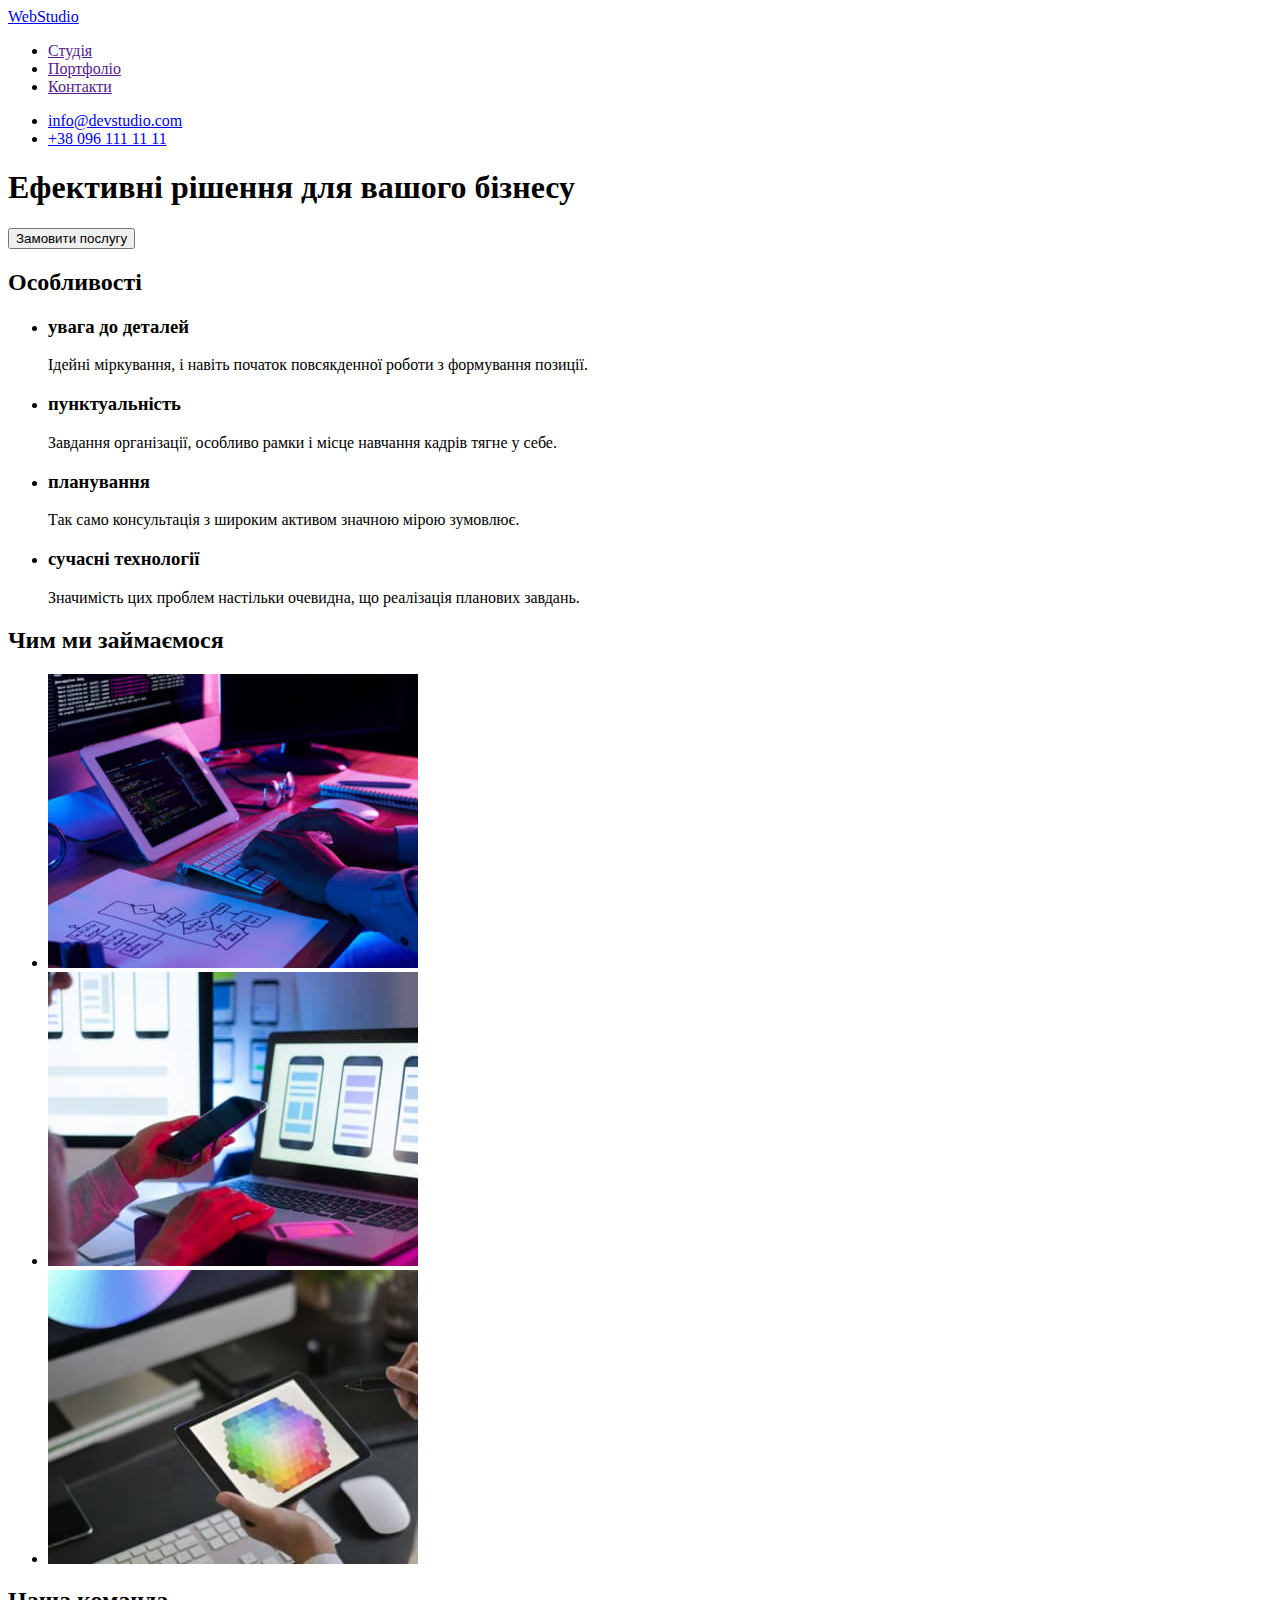
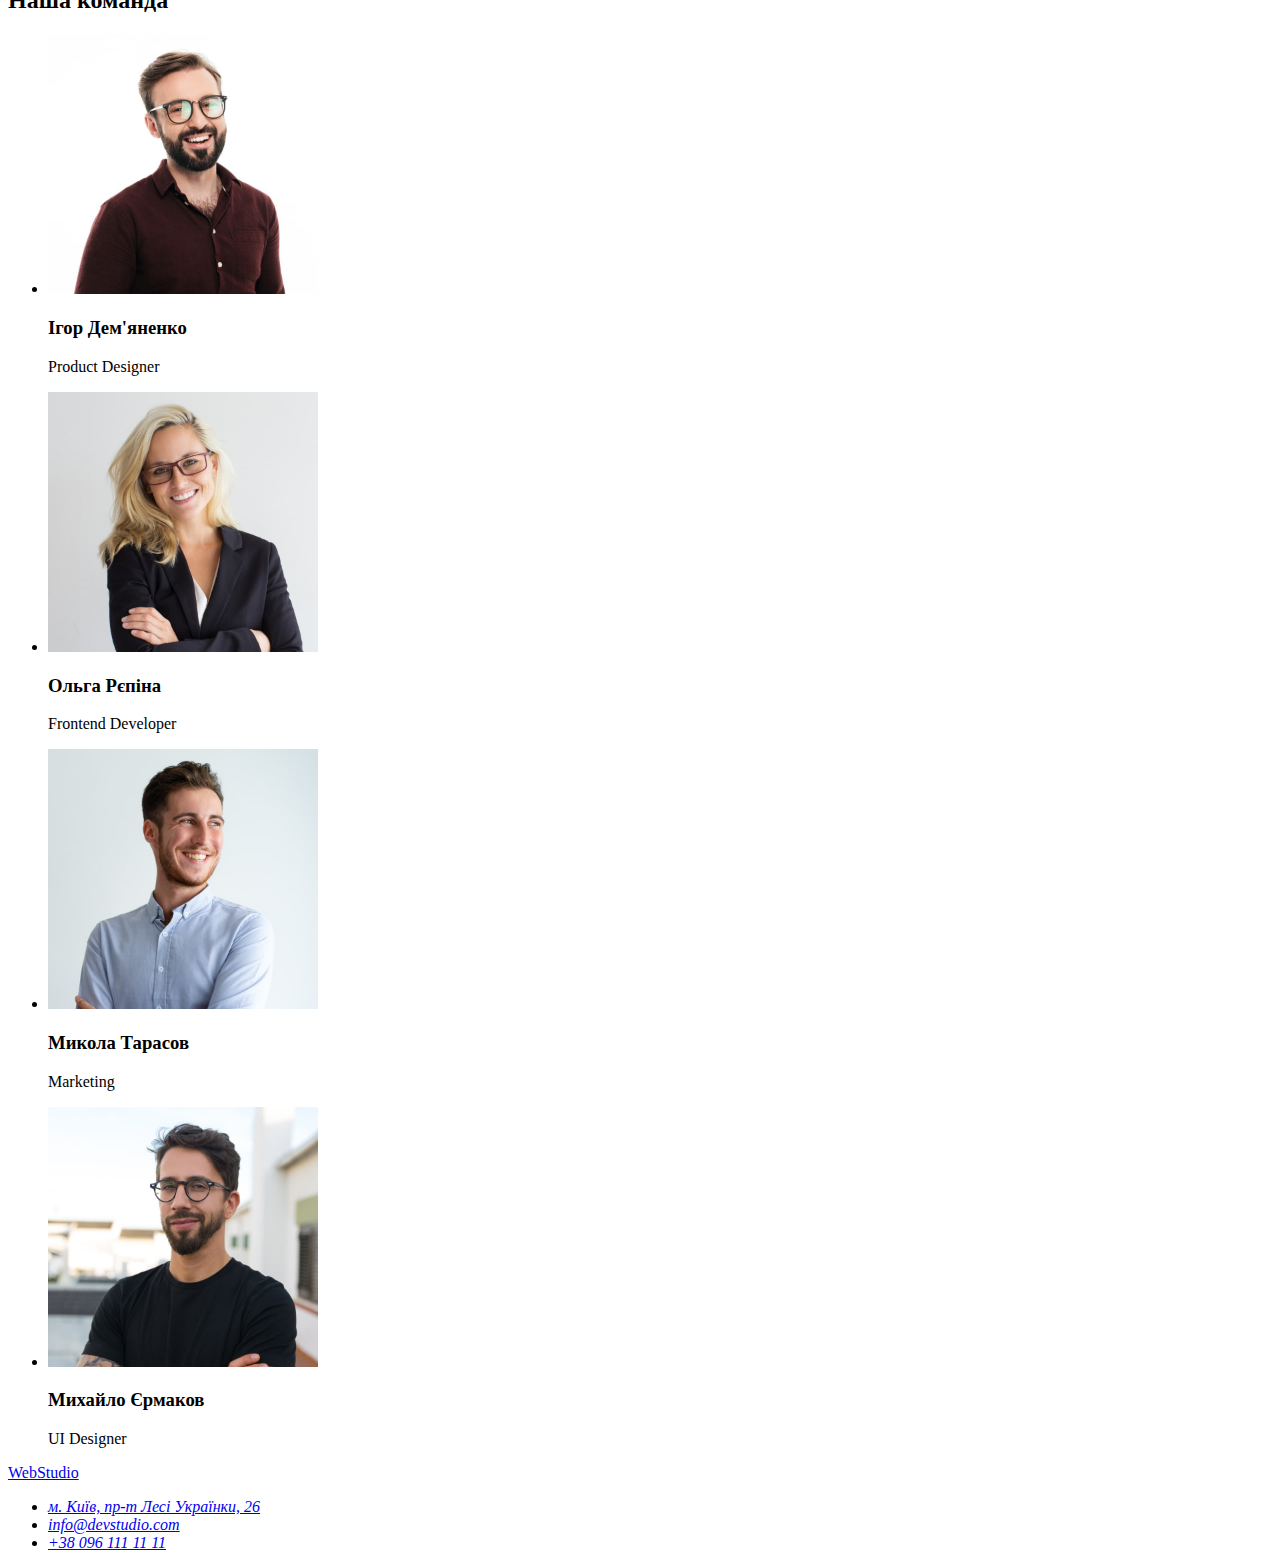
==== index.html @ 7c5f284e "Edition 1" ====
<!DOCTYPE html>
<html lang="uk">
  <head>
    <meta charset="UTF-8" />
    <meta http-equiv="X-UA-Compatible" content="IE=edge" />
    <meta name="viewport" content="width=device-width, initial-scale=1.0" />
    <title>WebStudio</title>
    <link rel="stylesheet" href="./css/styles.css" />
  </head>
  <body>
    <!--Header (Заголовок)-->
    <header>
      <nav>
        <a href="./index.html">WebStudio</a>
        <ul>
          <li><a href="">Студія</a></li>
          <li><a href="">Портфоліо</a></li>
          <li><a href="">Контакти</a></li>
        </ul>
      </nav>
      <ul>
        <li>
          <a href="mailto:info@devstudio.com">info@devstudio.com</a>
        </li>
        <li>
          <a href="tel:+380961111111">+38 096 111 11 11</a>
        </li>
      </ul>
    </header>
    <main>
      <!--HERO (банер)-->
      <section>
        <h1>Ефективні рішення для вашого бізнесу</h1>
        <button type="button">Замовити послугу</button>
      </section>

      <!--Specialties (Особливості)-->
      <section>
        <h2>Особливості</h2>
        <ul>
          <li>
            <h3>увага до деталей</h3>
            <p>Ідейні міркування, і навіть початок повсякденної роботи з формування позиції.</p>
          </li>
          <li>
            <h3>пунктуальність</h3>
            <p>Завдання організації, особливо рамки і місце навчання кадрів тягне у себе.</p>
          </li>
          <li>
            <h3>планування</h3>
            <p>Так само консультація з широким активом значною мірою зумовлює.</p>
          </li>
          <li>
            <h3>сучасні технології</h3>
            <p>Значимість цих проблем настільки очевидна, що реалізація планових завдань.</p>
          </li>
        </ul>
      </section>

      <!-- Our job (Чим ми займаємося)-->
      <section>
        <h2>Чим ми займаємося</h2>
        <ul>
          <li><img src="./img/img1.jpg" alt="зображення1" width="370" /></li>
          <li><img src="./img/img2.jpg" alt="зображення2" width="370" /></li>
          <li><img src="./img/img3.jpg" alt="зображення3" width="370" /></li>
        </ul>
      </section>

      <!--Our team (Наша команда)-->
      <section>
        <h2>Наша команда</h2>
        <ul>
          <li>
            <img src="./img/demianenko.jpg" alt="Дем'яненко" width="270" />
            <h3>Ігор Дем'яненко</h3>
            <p>Product Designer</p>
          </li>
          <li>
            <img src="./img/repina.jpg" alt="Репіна" width="270" />
            <h3>Ольга Рєпіна</h3>
            <p>Frontend Developer</p>
          </li>
          <li>
            <img src="./img/tarasov.jpg" alt="Тарасов" width="270" />
            <h3>Микола Тарасов</h3>
            <p>Marketing</p>
          </li>
          <li>
            <img src="./img/yermakov.jpg" alt="Єрмаков" width="270" />
            <h3>Михайло Єрмаков</h3>
            <p>UI Designer</p>
          </li>
        </ul>
      </section>
    </main>

    <!--Footer (Підвал)-->
    <footer>
      <a href="./index.html">WebStudio</a>
      <address>
        <ul>
          <li>
            <a
              href="https://goo.gl/maps/pBSv2KN1aqMimwbX7"
              target="_blank"
              rel="noopener noreferrer nofollow"
              >м. Київ, пр-т Лесі Українки, 26</a
            >
          </li>
          <li>
            <a href="mailto:info@devstudio.com">info@devstudio.com</a>
          </li>
          <li>
            <a href="tel:+380961111111">+38 096 111 11 11</a>
          </li>
        </ul>
      </address>
    </footer>
  </body>
</html>
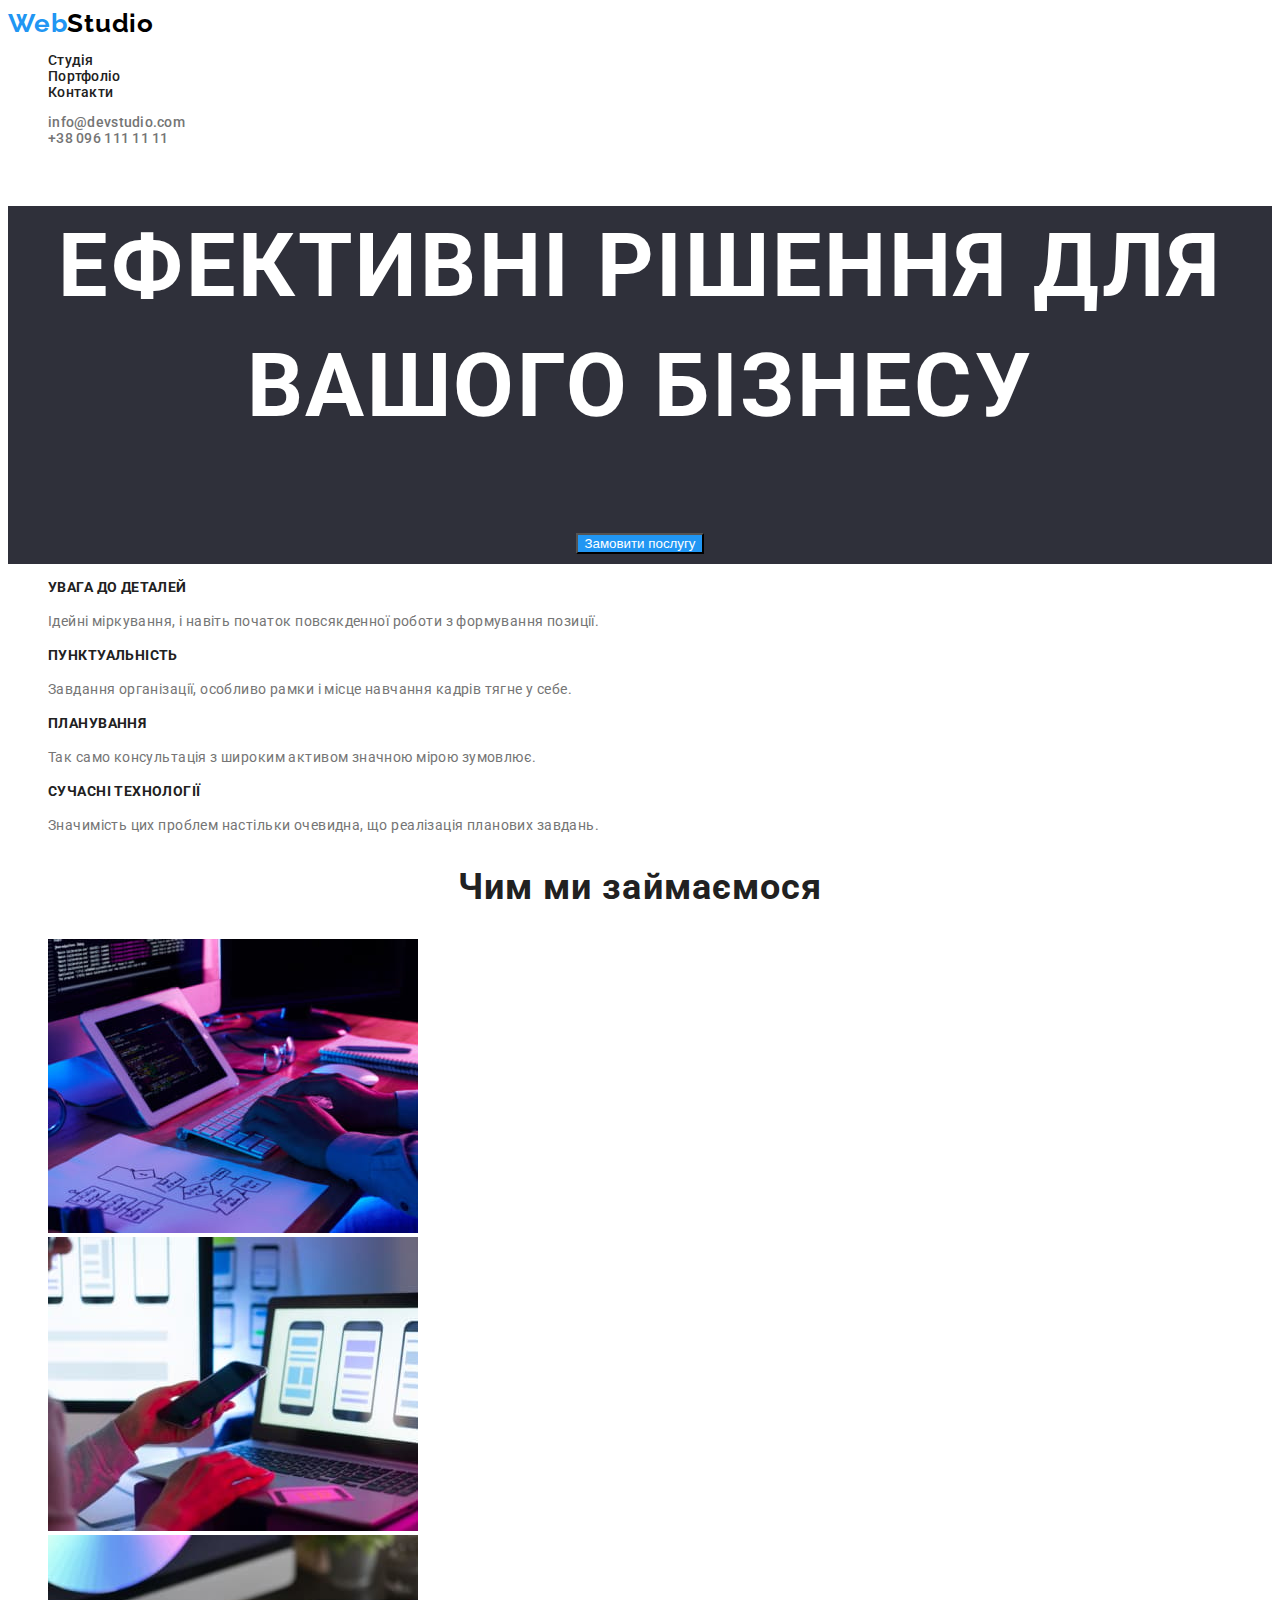
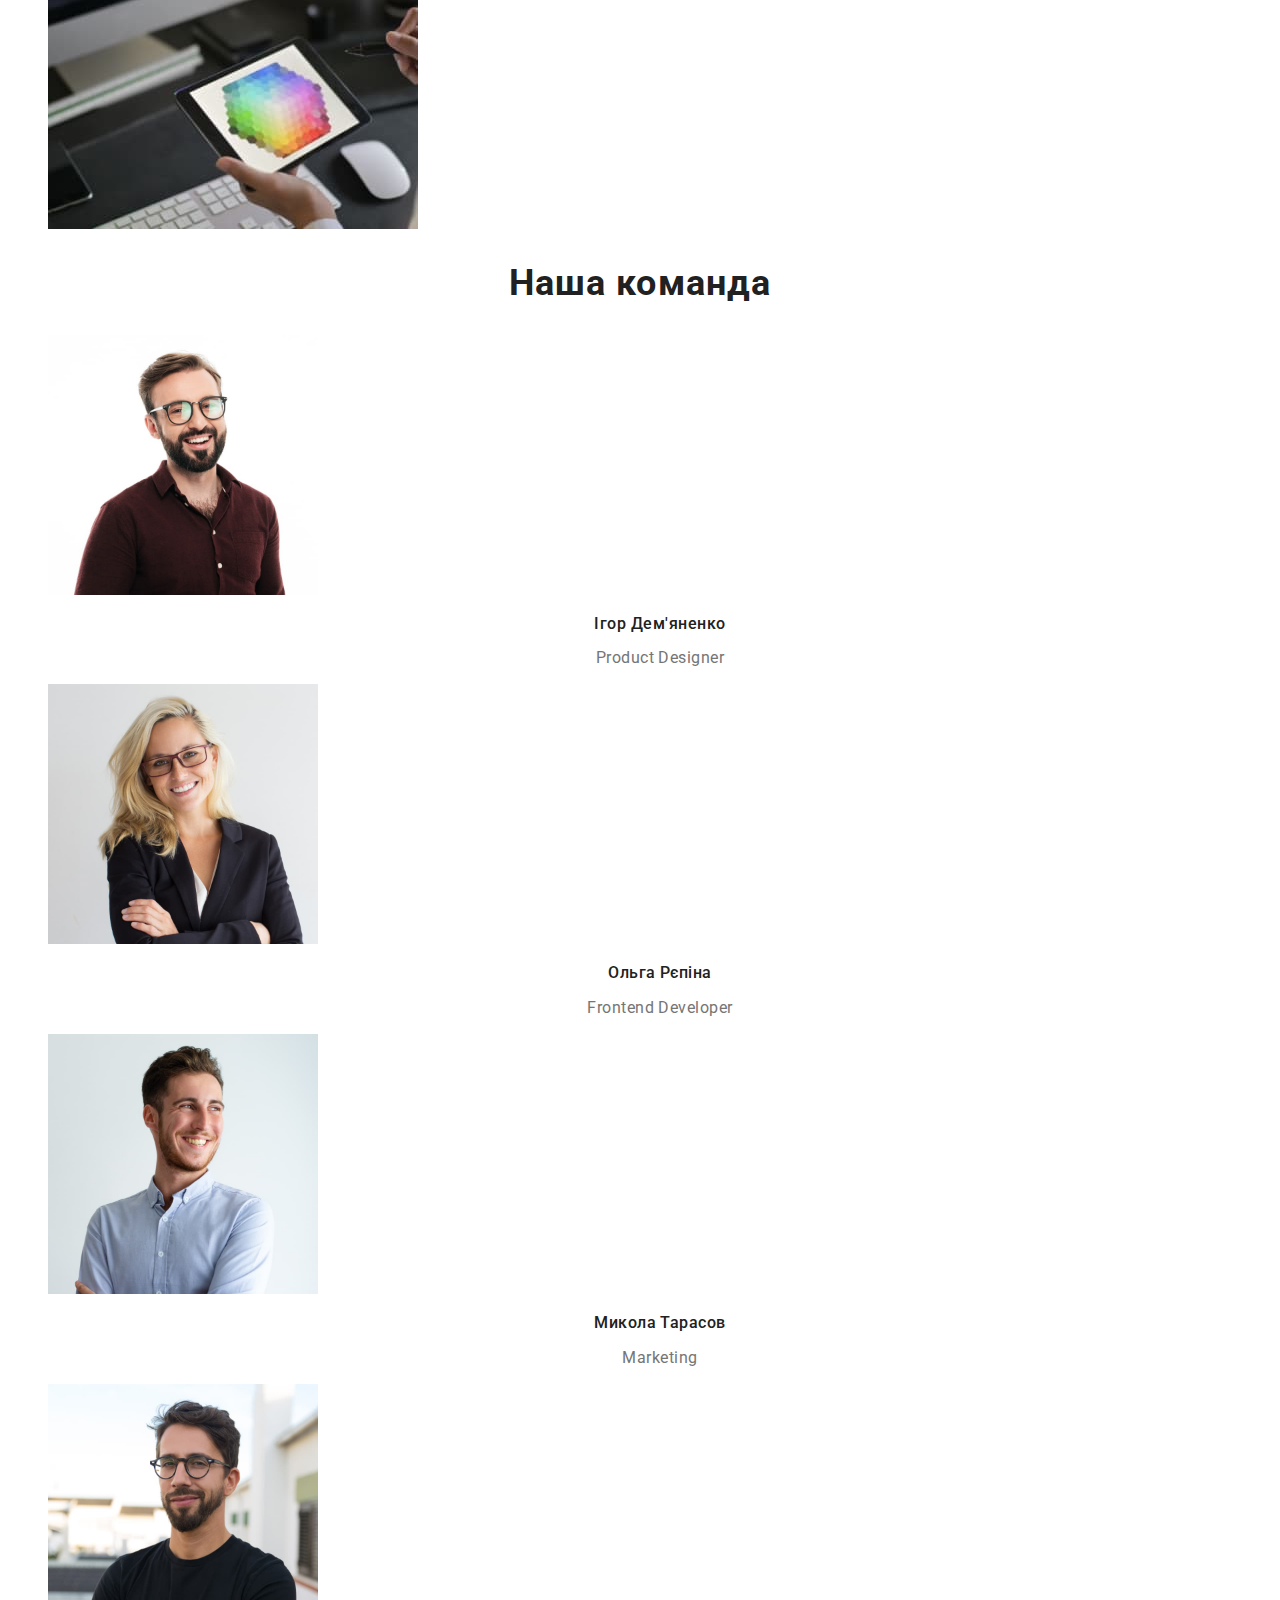
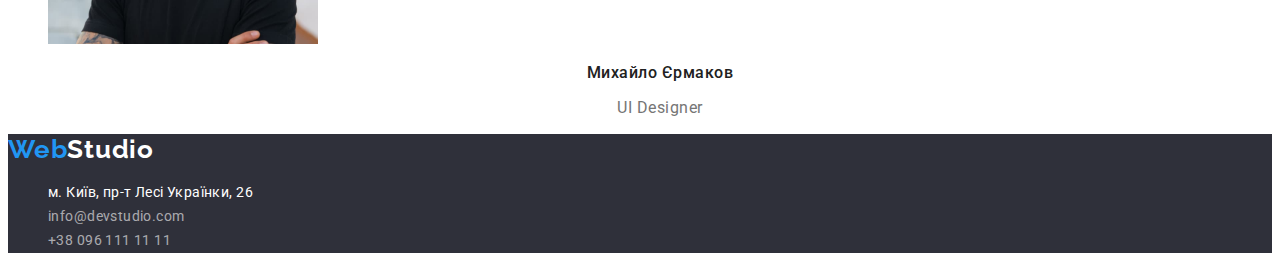
==== commit 7e2de522: "Add CSS for index.html" ====
--- a/index.html
+++ b/index.html
@@ -5,62 +5,76 @@
     <meta http-equiv="X-UA-Compatible" content="IE=edge" />
     <meta name="viewport" content="width=device-width, initial-scale=1.0" />
     <title>WebStudio</title>
+    <link rel="preconnect" href="https://fonts.googleapis.com" />
+    <link rel="preconnect" href="https://fonts.gstatic.com" crossorigin />
+    <link
+      href="https://fonts.googleapis.com/css2?family=Raleway:wght@700&family=Roboto:wght@400;500;700;900&display=swap"
+      rel="stylesheet"
+    />
     <link rel="stylesheet" href="./css/styles.css" />
   </head>
-  <body>
+  <body class="body">
     <!--Header (Заголовок)-->
     <header>
-      <nav>
-        <a href="./index.html">WebStudio</a>
-        <ul>
-          <li><a href="">Студія</a></li>
-          <li><a href="">Портфоліо</a></li>
-          <li><a href="">Контакти</a></li>
+      <nav class="header">
+        <a href="./index.html" class="link-studio link"
+          ><span class="web">Web</span><span class="studio">Studio</span></a
+        >
+        <ul class="nav-list list">
+          <li><a class="link" href="./index.html">Студія</a></li>
+          <li><a class="link" href="./portfolio.html">Портфоліо</a></li>
+          <li><a class="link" href="">Контакти</a></li>
         </ul>
       </nav>
-      <ul>
+      <ul class="auth-nav-list list">
         <li>
-          <a href="mailto:info@devstudio.com">info@devstudio.com</a>
+          <a class="auth-link link" href="mailto:info@devstudio.com">info@devstudio.com</a>
         </li>
         <li>
-          <a href="tel:+380961111111">+38 096 111 11 11</a>
+          <a class="auth-link link" href="tel:+380961111111">+38 096 111 11 11</a>
         </li>
       </ul>
     </header>
     <main>
       <!--HERO (банер)-->
-      <section>
-        <h1>Ефективні рішення для вашого бізнесу</h1>
-        <button type="button">Замовити послугу</button>
+      <section class="hero-section">
+        <h1 class="hero-title">Ефективні рішення для вашого бізнесу</h1>
+        <button type="button" class="hero-button">Замовити послугу</button>
       </section>
 
       <!--Specialties (Особливості)-->
-      <section>
-        <h2>Особливості</h2>
-        <ul>
+      <section class="spec-section">
+        <h2 hidden>Особливості</h2>
+        <ul class="list">
           <li>
-            <h3>увага до деталей</h3>
-            <p>Ідейні міркування, і навіть початок повсякденної роботи з формування позиції.</p>
+            <h3 class="spec-title">увага до деталей</h3>
+            <p class="spec-text">
+              Ідейні міркування, і навіть початок повсякденної роботи з формування позиції.
+            </p>
           </li>
           <li>
-            <h3>пунктуальність</h3>
-            <p>Завдання організації, особливо рамки і місце навчання кадрів тягне у себе.</p>
+            <h3 class="spec-title">пунктуальність</h3>
+            <p class="spec-text">
+              Завдання організації, особливо рамки і місце навчання кадрів тягне у себе.
+            </p>
           </li>
           <li>
-            <h3>планування</h3>
-            <p>Так само консультація з широким активом значною мірою зумовлює.</p>
+            <h3 class="spec-title">планування</h3>
+            <p class="spec-text">Так само консультація з широким активом значною мірою зумовлює.</p>
           </li>
           <li>
-            <h3>сучасні технології</h3>
-            <p>Значимість цих проблем настільки очевидна, що реалізація планових завдань.</p>
+            <h3 class="spec-title">сучасні технології</h3>
+            <p class="spec-text">
+              Значимість цих проблем настільки очевидна, що реалізація планових завдань.
+            </p>
           </li>
         </ul>
       </section>
 
       <!-- Our job (Чим ми займаємося)-->
-      <section>
-        <h2>Чим ми займаємося</h2>
-        <ul>
+      <section class="job-section">
+        <h2 class="job-title">Чим ми займаємося</h2>
+        <ul class="list">
           <li><img src="./img/img1.jpg" alt="зображення1" width="370" /></li>
           <li><img src="./img/img2.jpg" alt="зображення2" width="370" /></li>
           <li><img src="./img/img3.jpg" alt="зображення3" width="370" /></li>
@@ -68,40 +82,43 @@
       </section>
 
       <!--Our team (Наша команда)-->
-      <section>
-        <h2>Наша команда</h2>
-        <ul>
+      <section class="team-section">
+        <h2 class="team-title">Наша команда</h2>
+        <ul class="list">
           <li>
             <img src="./img/demianenko.jpg" alt="Дем'яненко" width="270" />
-            <h3>Ігор Дем'яненко</h3>
-            <p>Product Designer</p>
+            <h3 class="name">Ігор Дем'яненко</h3>
+            <p class="position">Product Designer</p>
           </li>
           <li>
             <img src="./img/repina.jpg" alt="Репіна" width="270" />
-            <h3>Ольга Рєпіна</h3>
-            <p>Frontend Developer</p>
+            <h3 class="name">Ольга Рєпіна</h3>
+            <p class="position">Frontend Developer</p>
           </li>
           <li>
             <img src="./img/tarasov.jpg" alt="Тарасов" width="270" />
-            <h3>Микола Тарасов</h3>
-            <p>Marketing</p>
+            <h3 class="name">Микола Тарасов</h3>
+            <p class="position">Marketing</p>
           </li>
           <li>
             <img src="./img/yermakov.jpg" alt="Єрмаков" width="270" />
-            <h3>Михайло Єрмаков</h3>
-            <p>UI Designer</p>
+            <h3 class="name">Михайло Єрмаков</h3>
+            <p class="position">UI Designer</p>
           </li>
         </ul>
       </section>
     </main>
 
     <!--Footer (Підвал)-->
-    <footer>
-      <a href="./index.html">WebStudio</a>
+    <footer class="footer">
+      <a href="./index.html" class="link-studio link"
+        ><span class="web">Web</span><span class="studio-white">Studio</span></a
+      >
       <address>
-        <ul>
+        <ul class="list">
           <li>
             <a
+              class="address-link link"
               href="https://goo.gl/maps/pBSv2KN1aqMimwbX7"
               target="_blank"
               rel="noopener noreferrer nofollow"
@@ -109,10 +126,10 @@
             >
           </li>
           <li>
-            <a href="mailto:info@devstudio.com">info@devstudio.com</a>
+            <a class="mail-bottom link" href="mailto:info@devstudio.com">info@devstudio.com</a>
           </li>
           <li>
-            <a href="tel:+380961111111">+38 096 111 11 11</a>
+            <a class="tel-bottom link" href="tel:+380961111111">+38 096 111 11 11</a>
           </li>
         </ul>
       </address>
--- a/css/styles.css
+++ b/css/styles.css
@@ -0,0 +1,172 @@
+:root {
+    --primary-color: #212121;
+    --secondary-color: #757575;
+    --primary-background-color: #FFFFFF;
+    --secondary-background-color: #2196F3;
+}
+
+/* Загальні параметри */
+
+body {
+    font-family: roboto; sans-serif;
+    font-style: normal;
+    color: var(--primary-color);
+    background-color: var(--primary-background-color);
+}   
+.link {
+    text-decoration: none;
+}
+.link:hover,
+.link:focus,
+.link:active {
+    color: var(--secondary-background-color);
+}
+.list {
+    list-style: none;
+}
+
+/* HEADER */
+.header {
+    font-weight: 500;
+    font-size: 14px;
+    line-height: 1.14;
+    letter-spacing: 0.02em;
+}
+
+/* LOGO */
+.web {
+    color: var(--secondary-background-color);
+}
+.studio {
+    color: #000000;
+}
+.link-studio {
+    color: var(--primary-color);
+    font-family: 'Raleway';
+    font-weight: 700;
+    font-size: 26px;
+    line-height: 1.2;
+    letter-spacing: 0.03em;
+}
+
+/* LINKS */
+.nav-list .link,
+.auth-nav-list {
+    color: var(--primary-color);
+    font-family: 'Roboto';
+    font-style: normal;
+    font-weight: 500;
+    font-size: 14px;
+    line-height: 1.14;
+    letter-spacing: 0.02em;
+}
+.nav-list .link:hover,
+.nav-list .link:focus,
+.nav-list .link:active {
+    color: var(--secondary-background-color);
+}
+
+.auth-nav-list .auth-link {
+    color: var(--secondary-color);  
+}
+.auth-nav-list .auth-link:hover,
+.auth-nav-list .auth-link:focus,
+.auth-nav-list .auth-link:active {
+    color: var(--secondary-background-color);
+}
+
+/* HERO */
+.hero-section {
+    background-color: #2F303A;
+    color: #FFFFFF;
+    font-weight: 900;
+    font-size: 44px;
+    line-height: 1.36;
+    text-align: center;
+    letter-spacing: 0.06em;
+    text-transform: uppercase;
+}
+.hero-button {
+    color: #FFFFFF;
+    background-color: var(--secondary-background-color);
+    cursor: pointer;
+}
+
+
+/* Specialties */
+.spec-title {
+    font-weight: 700;
+    font-size: 14px;
+    line-height: 1.14;
+    letter-spacing: 0.03em;
+    text-transform: uppercase;
+}
+.spec-text {
+    color: var(--secondary-color);
+    font-size: 14px;
+    line-height: 1.71;
+    letter-spacing: 0.03em;
+}
+
+/* OUR JOB */
+.job-title {
+    font-weight: 700;
+    font-size: 36px;
+    line-height: 1.16;
+    text-align: center;
+    letter-spacing: 0.03em;
+}
+
+/* OUR TEAM */
+.team-title {
+    font-weight: 700;
+    font-size: 36px;
+    line-height: 1.16;
+    text-align: center;
+    letter-spacing: 0.03em;
+}
+.name {
+    font-weight: 500;
+    font-size: 16px;
+    line-height: 1.18;
+    text-align: center;
+    letter-spacing: 0.03em;
+}
+.position {
+    font-size: 16px;
+    line-height: 1.18;
+    text-align: center;
+    letter-spacing: 0.03em;
+    color: var(--secondary-color);
+}
+
+/* Footer */
+.footer {
+    background-color: #2F303A;
+}
+.web {
+    color: var(--secondary-background-color);
+}
+.studio-white {
+    color: #FFFFFF;
+    font-family: 'Raleway';
+    font-weight: 700;
+    font-size: 26px;
+    line-height: 1.19;
+    letter-spacing: 0.03em;
+}
+.address-link {
+    font-size: 14px;
+    font-style: normal;
+    line-height: 1.71;
+    letter-spacing: 0.03em;
+    color: #FFFFFF;
+}
+.mail-bottom,
+.tel-bottom {
+    font-size: 14px;
+    font-style: normal;
+    line-height: 1.71;
+    letter-spacing: 0.03em;
+    color: rgba(255, 255, 255, 0.6);
+}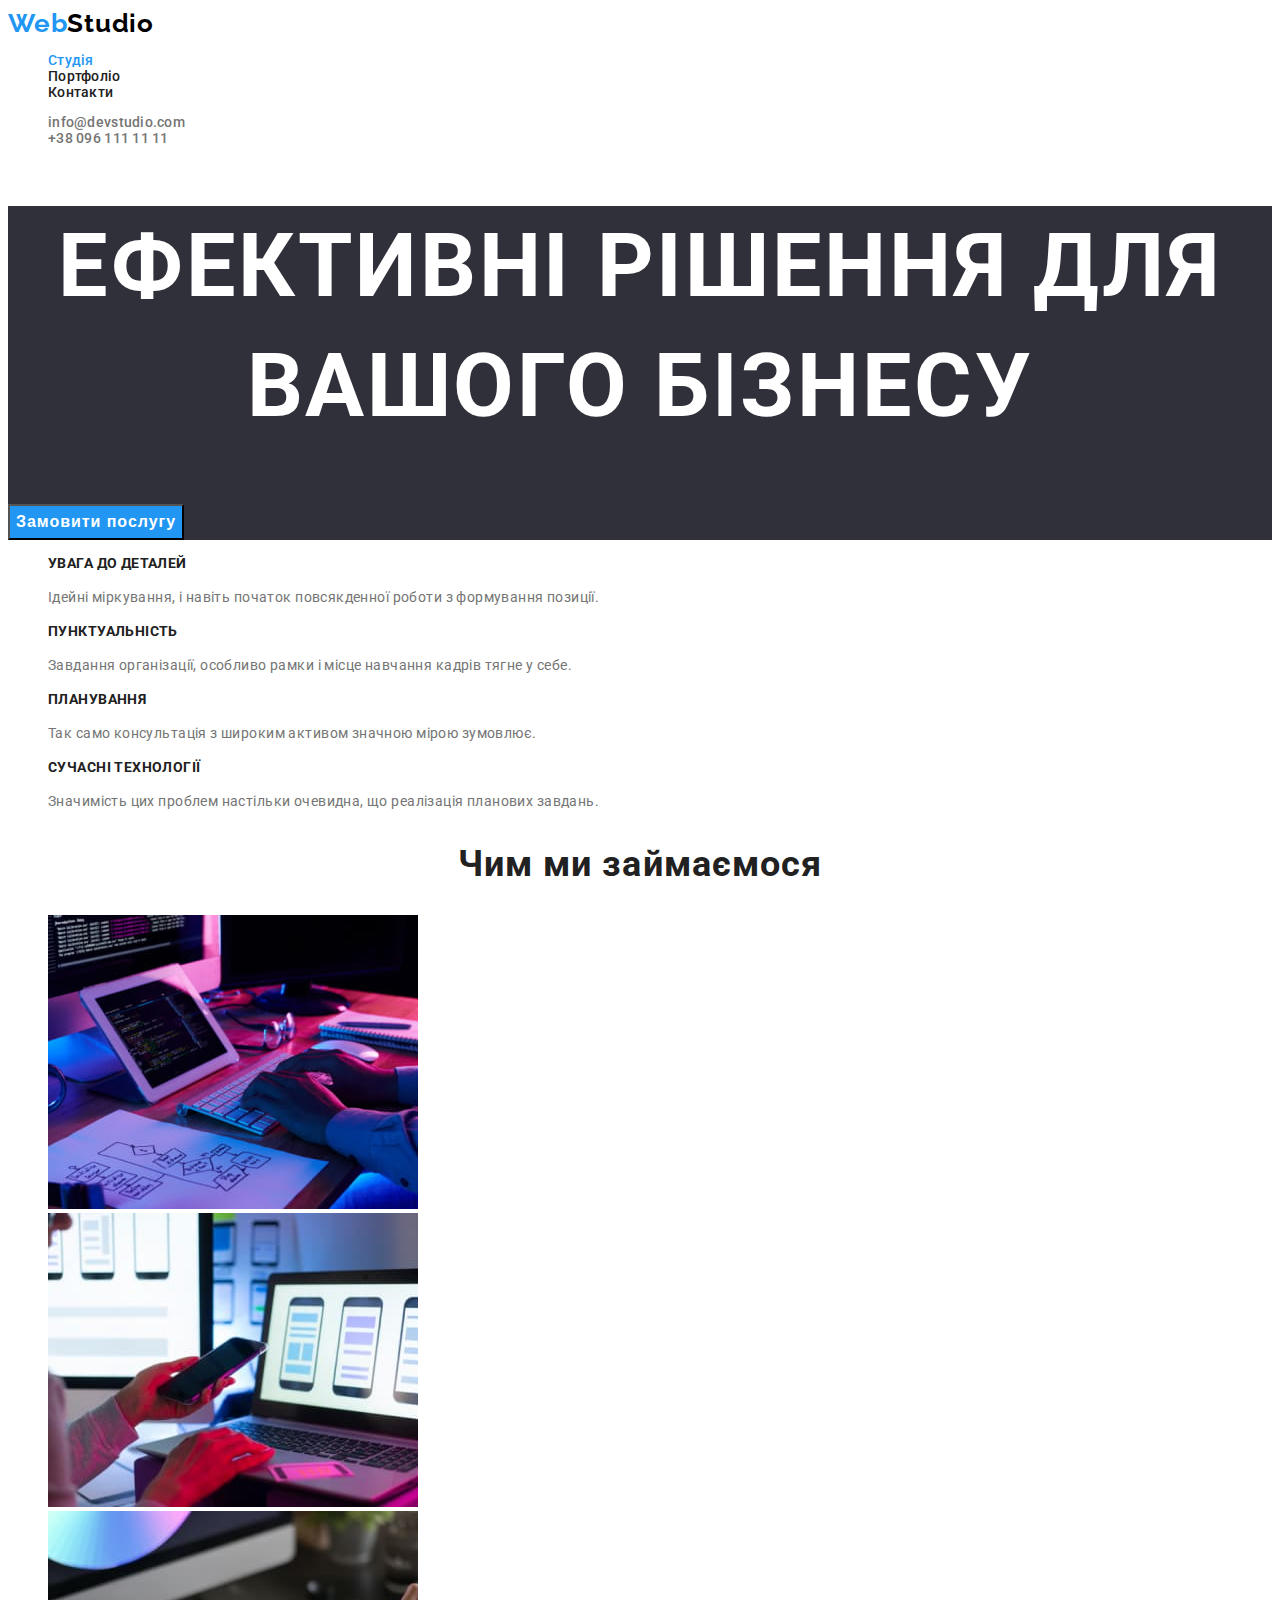
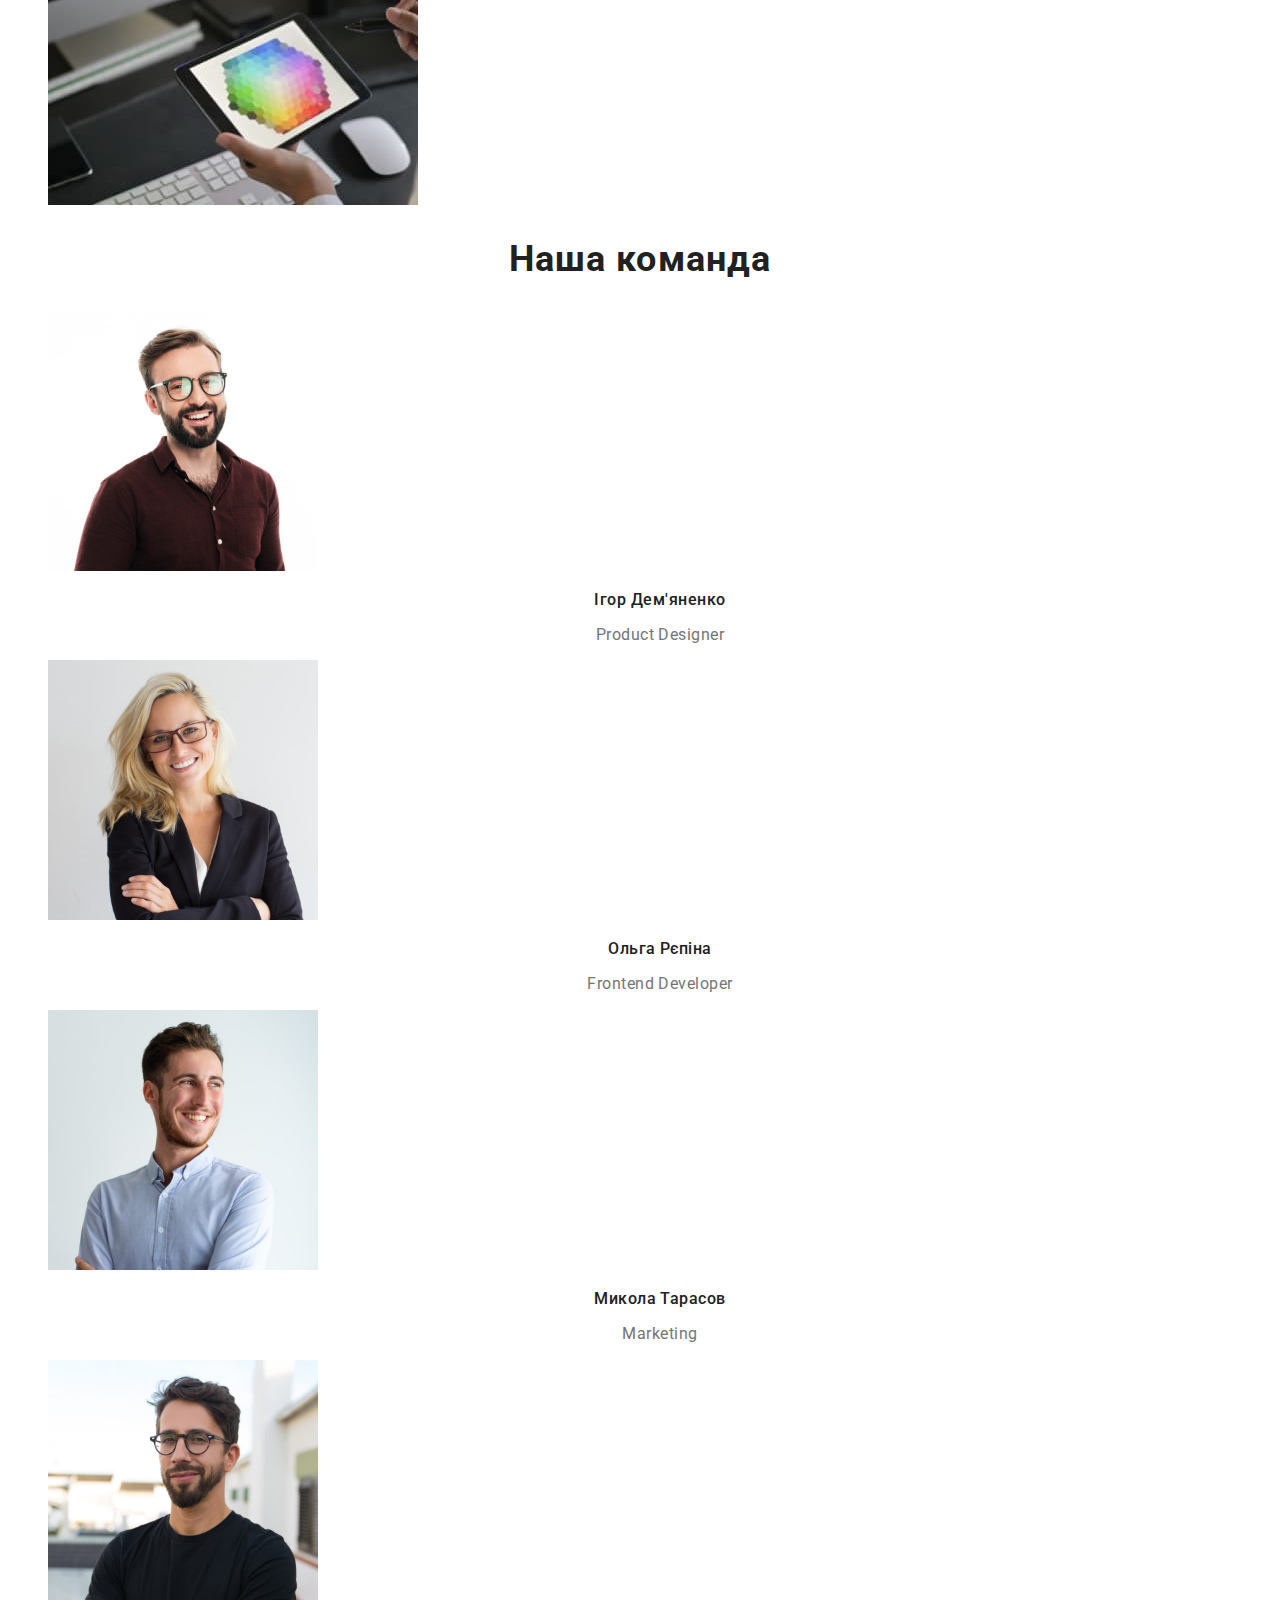
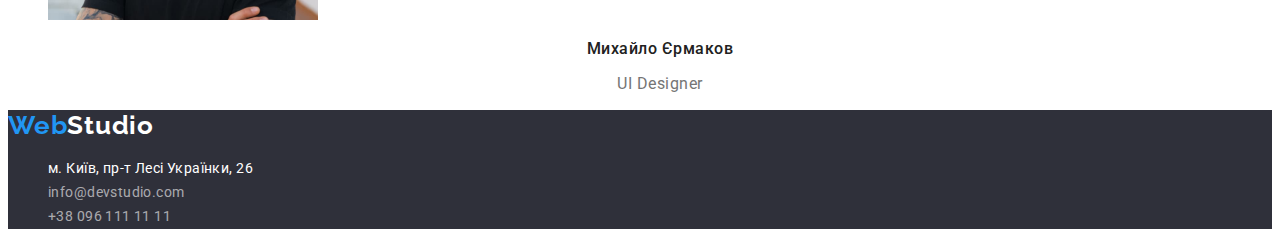
==== commit af493534: "Finilized Index+Portfolio+CSS" ====
--- a/index.html
+++ b/index.html
@@ -21,7 +21,7 @@
           ><span class="web">Web</span><span class="studio">Studio</span></a
         >
         <ul class="nav-list list">
-          <li><a class="link" href="./index.html">Студія</a></li>
+          <li><a class="link current" href="./index.html">Студія</a></li>
           <li><a class="link" href="./portfolio.html">Портфоліо</a></li>
           <li><a class="link" href="">Контакти</a></li>
         </ul>
--- a/css/styles.css
+++ b/css/styles.css
@@ -1,6 +1,7 @@
 :root {
     --primary-color: #212121;
     --secondary-color: #757575;
+    --accent-color: #2196F3;
     --primary-background-color: #FFFFFF;
     --secondary-background-color: #2196F3;
 }
@@ -10,6 +11,7 @@
 body {
     font-family: roboto; sans-serif;
     font-style: normal;
+    font-weight: 400;
     color: var(--primary-color);
     background-color: var(--primary-background-color);
 }   
@@ -19,14 +21,18 @@
 .link:hover,
 .link:focus,
 .link:active {
-    color: var(--secondary-background-color);
+    color: var(--accent-color);
 }
 .list {
     list-style: none;
 }
+.nav-list .link.current {
+    color: var(--accent-color);
+}
 
 /* HEADER */
 .header {
+    background-color: var(--primary-background-color);
     font-weight: 500;
     font-size: 14px;
     line-height: 1.14;
@@ -35,7 +41,7 @@
 
 /* LOGO */
 .web {
-    color: var(--secondary-background-color);
+    color: var(--accent-color);
 }
 .studio {
     color: #000000;
@@ -63,7 +69,7 @@
 .nav-list .link:hover,
 .nav-list .link:focus,
 .nav-list .link:active {
-    color: var(--secondary-background-color);
+    color: var(--accent-color);
 }
 
 .auth-nav-list .auth-link {
@@ -72,7 +78,7 @@
 .auth-nav-list .auth-link:hover,
 .auth-nav-list .auth-link:focus,
 .auth-nav-list .auth-link:active {
-    color: var(--secondary-background-color);
+    color: var(--accent-color);
 }
 
 /* HERO */
@@ -90,6 +96,13 @@
     color: #FFFFFF;
     background-color: var(--secondary-background-color);
     cursor: pointer;
+    font-weight: 700;
+    font-size: 16px;
+    line-height: 1.87;
+    display: flex;
+    align-items: center;
+    text-align: center;
+    letter-spacing: 0.06em;
 }
 
 
@@ -140,12 +153,50 @@
     color: var(--secondary-color);
 }
 
-/* Footer */
+/* PORTFOLIO */
+.button {
+    background-color: #F5F4FA;
+    cursor: pointer;
+    font-weight: 500;
+    font-size: 16px;
+    line-height: 1.62;
+    text-align: center;
+    letter-spacing: 0.03em;
+}
+.button:hover,
+.button:focus,
+.button:active {
+    color: #FFFFFF;
+    background-color: var(--secondary-background-color);
+}
+.project-title {
+    font-weight: 700;
+    font-size: 18px;
+    line-height: 2;
+    letter-spacing: 0.06em;
+}
+.project-text {
+    color: var(--secondary-color);
+    font-size: 16px;
+    line-height: 1.87;
+    letter-spacing: 0.03em;
+}
+.project-list .link {
+    color: var(--primary-color);
+}
+
+.project-list .link:hover,
+.project-list .link:focus,
+.project-list .link:active {
+    color: var(--accent-color);
+}
+
+/* FOOTER */
 .footer {
     background-color: #2F303A;
 }
 .web {
-    color: var(--secondary-background-color);
+    color: var(--accent-color);
 }
 .studio-white {
     color: #FFFFFF;
